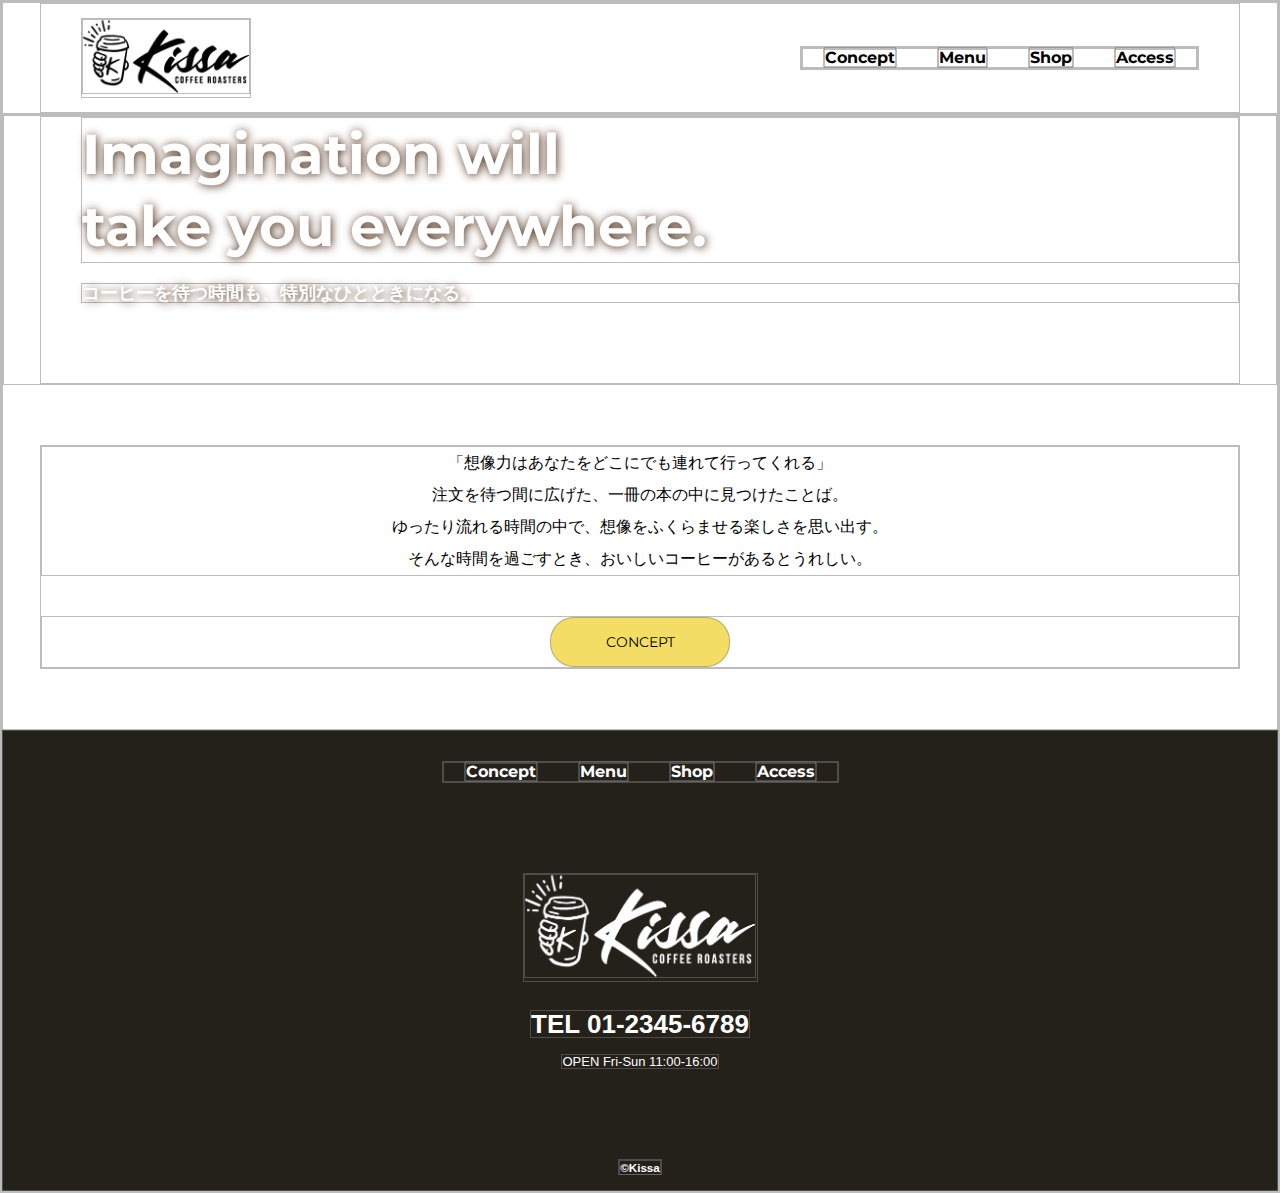
==== index.html @ 1b86be7d "init commit" ====
<!DOCTYPE html>
<html>
  <head>
    <meta charset="UTF-8" />
    <title>Demo</title>
    <meta
      name="description"
      content="自家焙煎したこだわりのコーヒーと、思わず長居したくなるような居心地の良い空間を提供するカフェ「KISSA」のウェブサイトです。"
    />
    <meta name="viewport" content="width=device-width" />
    <link href="./css/index.css" rel="stylesheet" />
    <link href="./css/common.css" rel="stylesheet" />
    <link rel="preconnect" href="https://fonts.googleapis.com" />
    <link rel="preconnect" href="https://fonts.gstatic.com" crossorigin />
    <link
      href="https://fonts.googleapis.com/css2?family=Montserrat:wght@700&display=swap"
      rel="stylesheet"
    />
    <script src="./js/toggle-menu.js"></script>
  </head>

  <body>
    <header class="header">
      <div class="header-inner">
        <a class="header-logo" href="./index.html">
          <img src="./images/common/logo-header.png" alt="KISSA" />
        </a>
        <button class="toggle-menu-button"></button>
        <div class="header-site-menu">
          <nav class="site-menu">
            <ul>
              <li><a href="./concept.html">Concept</a></li>
              <li><a href="./menu.html">Menu</a></li>
              <li><a href="./shop.html">Shop</a></li>
              <li><a href="./access.html">Access</a></li>
            </ul>
          </nav>
        </div>
      </div>
    </header>
    <main class="main">
      <div class="first-view">
        <div class="first-view-text">
          <h1>Imagination will <br />take you everywhere.</h1>
          <p>コーヒーを待つ時間も、特別なひとときになる。</p>
        </div>
      </div>
      <div class="lead">
        <p>
          「想像力はあなたをどこにでも連れて行ってくれる」<br />注文を待つ間に広げた、一冊の本の中に見つけたことば。<br />ゆったり流れる時間の中で、想像をふくらませる楽しさを思い出す。<br />そんな時間を過ごすとき、おいしいコーヒーがあるとうれしい。
        </p>
        <div class="link-button-area">
          <a class="link-button" href="./concept.html">CONCEPT</a>
        </div>
      </div>
    </main>
    <footer class="footer">
      <nav class="site-menu">
        <ul>
          <li><a href="./concept.html">Concept</a></li>
          <li><a href="./menu.html">Menu</a></li>
          <li><a href="./shop.html">Shop</a></li>
          <li><a href="./access.html">Access</a></li>
        </ul>
      </nav>

      <a class="footer-logo" href="./index.html">
        <img src="./images/common/logo-footer.png" alt="KISSA" />
      </a>
      <p class="footer-tel">TEL 01-2345-6789</p>
      <p class="footer-time">OPEN Fri-Sun 11:00-16:00</p>
      <p class="copyright"><small>&copy;Kissa</small></p>
    </footer>
  </body>
</html>
---- css/index.css ----
@charset "utf-8";

.first-view {
  /* height: calc(100vh - 110px); */
  /* background-image: url(../images/index/bg-main.jpg); */
  background-repeat: no-repeat;
  background-position: center center;
  background-size: cover;

  display: flex;
  align-items: center;
}

.first-view-text {
  width: 100%;
  max-width: 1200px;
  margin-left: auto;
  margin-right: auto;
  padding-left: 40px;
  padding-bottom: 80px;
  color: #ffffff;
  font-weight: bold;
  text-shadow: 1px 1px 10px #4b2c14;
}

.first-view-text h1 {
  font-family: "Montserrat", sans-serif;
  font-size: 56px;
  line-height: 72px;
}

.first-view-text p {
  font-size: 18px;
  margin-top: 20px;
}

.lead {
  max-width: 1200px;
  margin: 60px auto;
}

.lead p {
  line-height: 2;
  text-align: center;
}

.link-button-area {
  text-align: center;
  margin-top: 40px;
}

.link-button {
  background-color: #f4dd64;
  display: inline-block;
  min-width: 180px;
  line-height: 48px;
  border-radius: 24px;
  font-family: "Montserrat", sans-serif;
  font-size: 14px;
}

.link-button:hover {
  background-color: #d8b500;
}

@media (max-width: 800px) {
  .first-view {
    /* height: calc(100vh - 50px); */
    /* background-image: url(../images/index/bg-main-sp.jpg); */
    align-items: flex-start;
  }
  .first-view-text {
    padding-top: 60px;
    padding-left: 20px;
  }

  .first-view-text h1 {
    font-size: 36px;
    line-height: 48px;
  }

  .first-view-text p {
    font-size: 14px;
    margin-top: 15px;
  }

  .lead {
    padding-left: 20px;
    padding-right: 20px;
  }

  .lead p {
    text-align: left;
  }

  .item-list {
    padding-left: 20px;
    padding-right: 20px;
  }

  .item-list li {
    width: 220px;
    margin-left: 30px;
  }
}
---- css/common.css ----
@charset "utf-8";

*,
::before,
::after {
  padding: 0;
  margin: 0;
  box-sizing: border-box;
  border: solid 1px rgba(122, 122, 122, 0.5);
}

ul,
ol {
  list-style: None;
}

a {
  color: inherit;
  text-decoration: None;
}

body {
  font-family: "Segoe UI", Tahoma, Geneva, Verdana, sans-serif;
  font-size: 16px;
  color: #000000;
  line-height: 1;
  background-color: #ffffff;
}

img {
  max-width: 100%;
}

.toggle-menu-button {
  display: none;
}

.header-inner {
  max-width: 1200px;
  height: 110px;
  margin-left: auto;
  margin-right: auto;
  padding-left: 40px;
  padding-right: 40px;
  display: flex;
  justify-content: space-between;
  align-items: center;
}

.header-logo {
  display: block;
  width: 170px;
}

.site-menu ul {
  display: flex;
}

.site-menu li {
  margin-left: 20px;
  margin-right: 20px;
}

.site-menu ul li a {
  font-family: "Montserrat", sans-serif;
  font-weight: bold;
}

.footer {
  color: white;
  background-color: #24211b;
  padding-top: 30px;
  padding-bottom: 15px;
  display: flex;
  flex-direction: column;
  align-items: center;
}

.footer-logo {
  display: block;
  width: 235px;
  margin-top: 90px;
}

.footer-tel {
  font-size: 26px;
  font-weight: bold;
  margin-top: 28px;
}

.footer-time {
  font-size: 13px;
  margin-top: 16px;
}

.copyright {
  font-size: 14px;
  font-weight: bold;
  margin-top: 90px;
}

@media (max-width: 800px) {
  .site-menu ul {
    /* color: red; */
    display: block;
    text-align: center;

    margin-top: 20px;
  }
  .header {
    /* border-color: blue; */
    position: fixed;
    top: 0;
    left: 0;
    right: 0;
    height: 50px;
    background-color: white;
    z-index: 10;
    box-shadow: 0 3px 6px rgba(0, 0, 0, 0.1);
  }

  .header-inner {
    /* border-color: red; */
    padding-left: 20px;
    padding-right: 20px;
    height: 100%;
    position: relative;
  }

  .header-logo {
    width: 100px;
  }

  .header-site-menu {
    color: red;
    position: absolute;
    top: 100%;
    left: 0;
    right: 0;
    color: #ffffff;
    background-color: #736e62;
    padding-top: 30px;
    padding-bottom: 50px;
    display: none;
  }
  .header-site-menu.is-show {
    display: block;
  }
  .main {
    padding-top: 50px;
    border-color: orange;
  }

  .footer-logo {
    margin-top: 60px;
  }

  .footer-tel {
    font-size: 20px;
  }

  .copyright {
    margin-top: 50px;
  }

  .toggle-menu-button {
    display: block;
    width: 43px;
    height: 33px;
    background-image: url(../images/common/icon-menu.png);
    background-size: 50%;
    background-position: center;
    background-repeat: no-repeat;
    background-color: transparent;
    border: none;
    border-radius: 0;
    outline: none;
  }
}
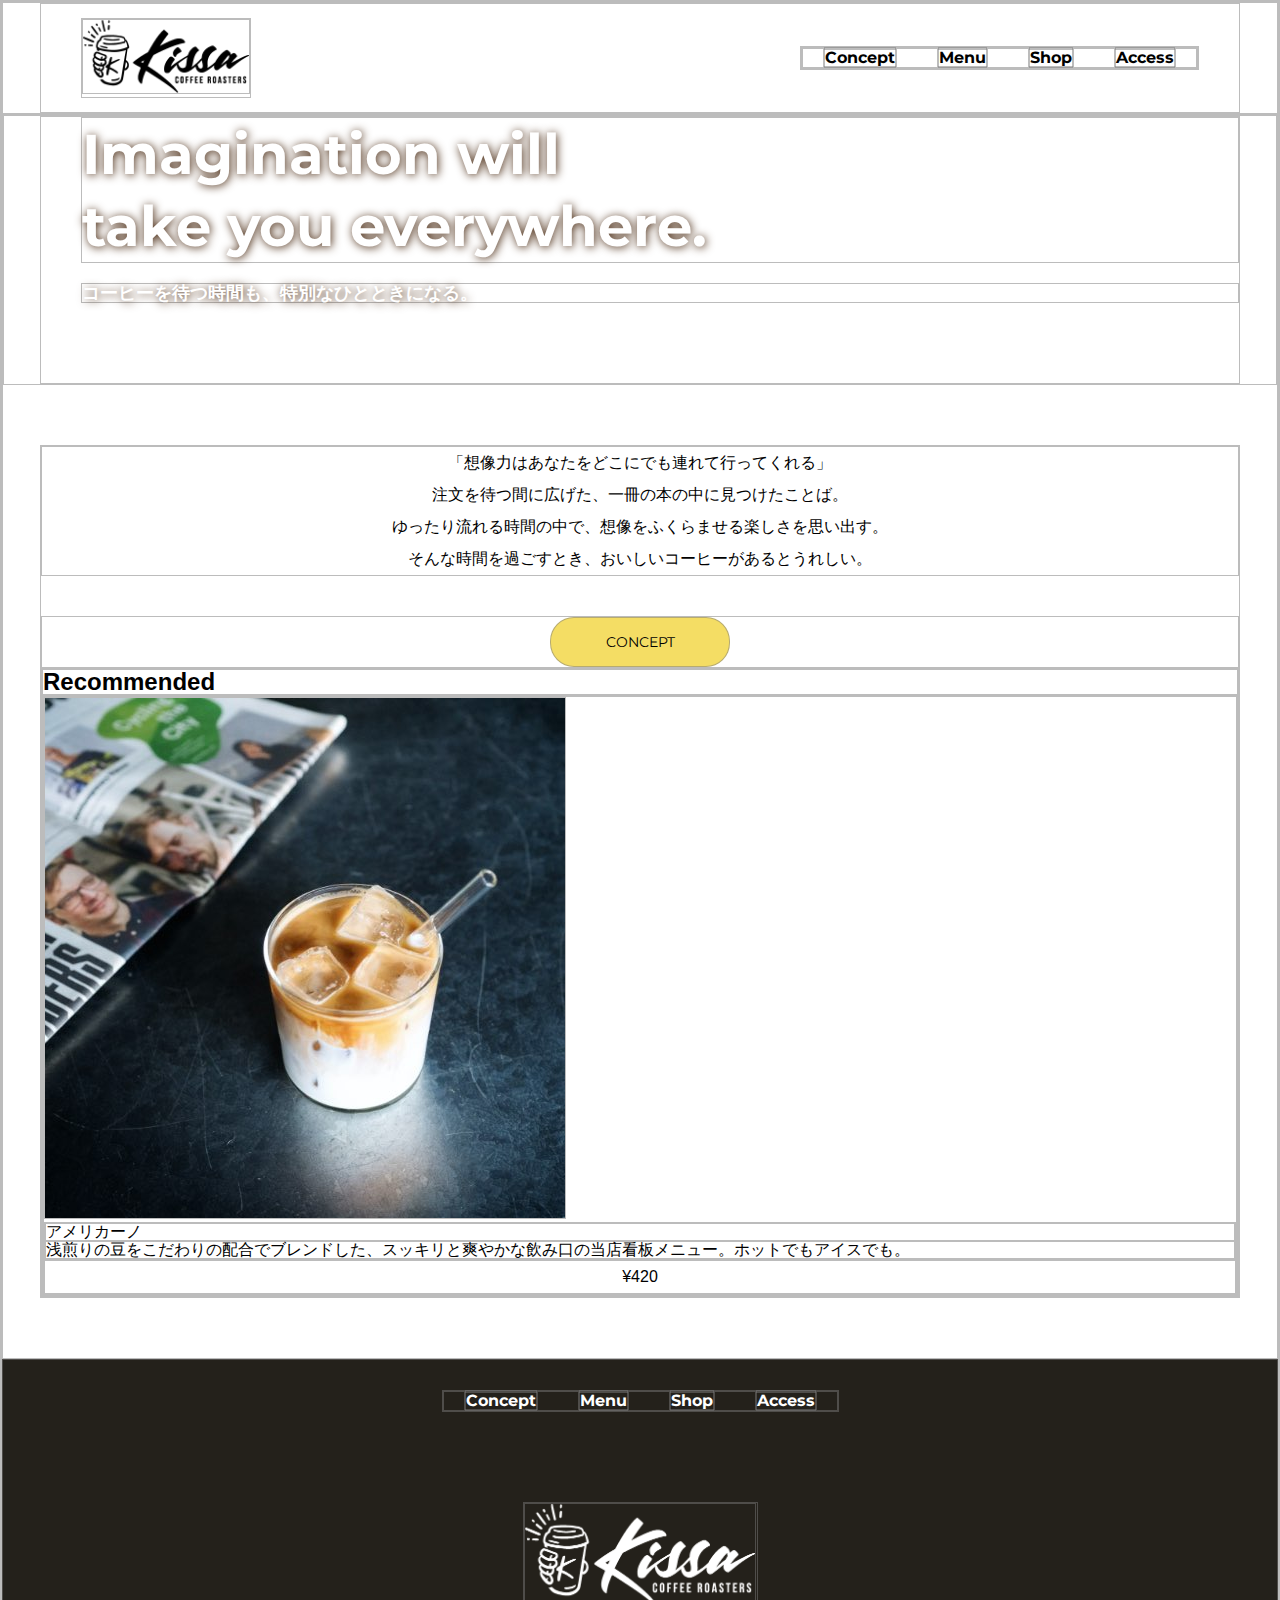
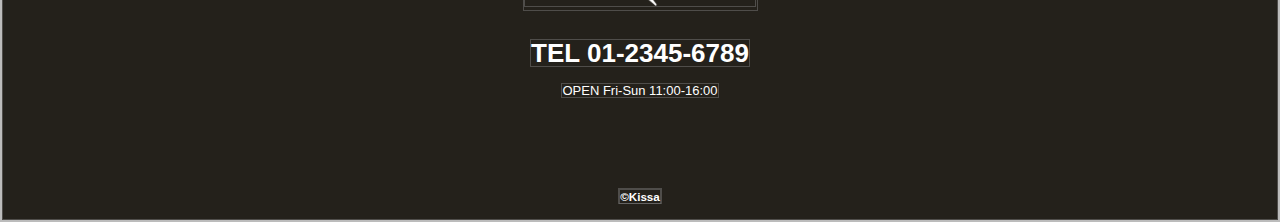
==== commit f742076c: "update" ====
--- a/index.html
+++ b/index.html
@@ -52,6 +52,24 @@
         <div class="link-button-area">
           <a class="link-button" href="./concept.html">CONCEPT</a>
         </div>
+        <div class="recommended">
+          <h2>Recommended</h2>
+          <ul class="item-list">
+            <li>
+              <img
+                src="./images/index/img-item01.jpg"
+                alt="カフェラテの商品画像"
+              />
+              <dl>
+                <dt>アメリカーノ</dt>
+                <dd>
+                  浅煎りの豆をこだわりの配合でブレンドした、スッキリと爽やかな飲み口の当店看板メニュー。ホットでもアイスでも。
+                </dd>
+              </dl>
+              <p class="price">¥420</p>
+            </li>
+          </ul>
+        </div>
       </div>
     </main>
     <footer class="footer">
